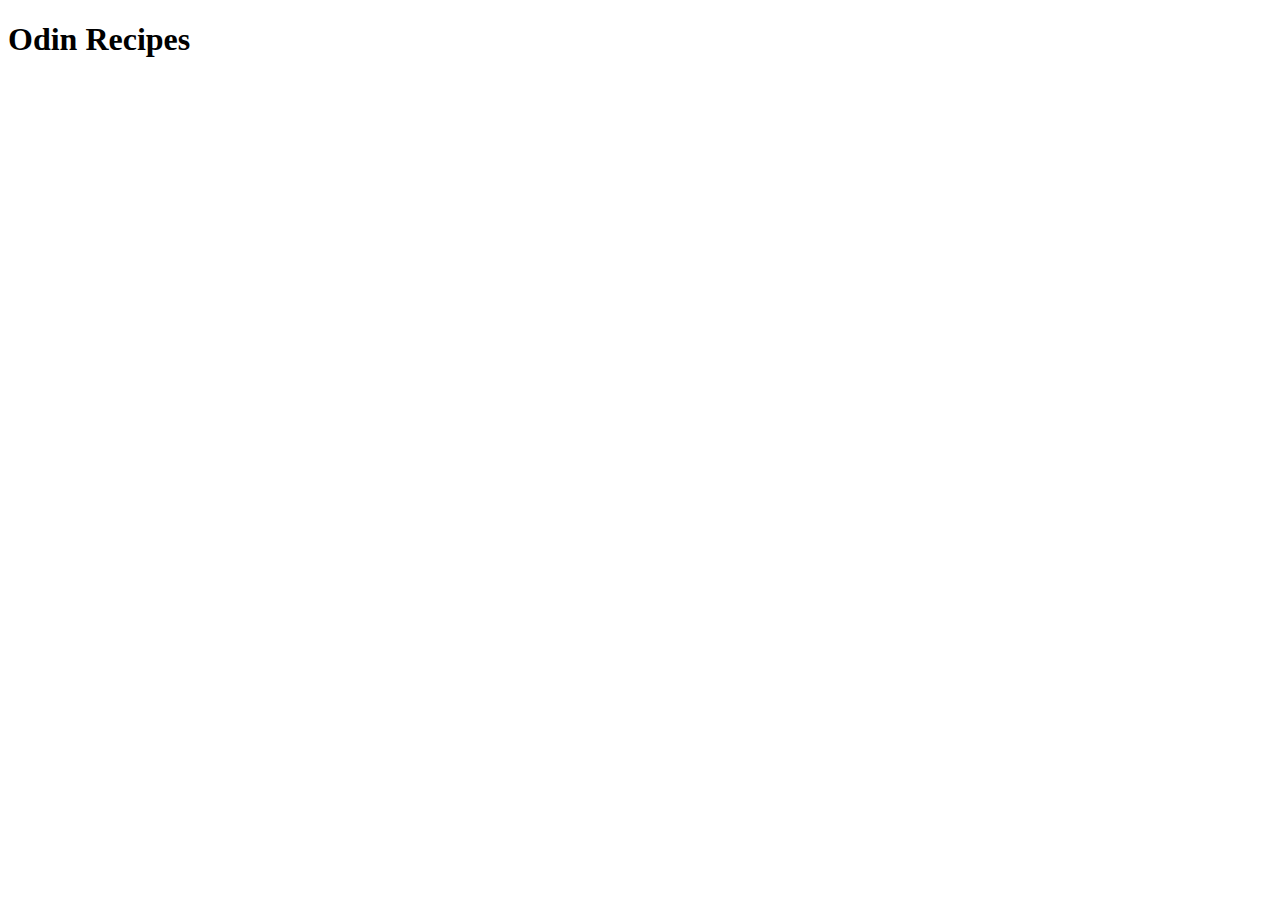
==== index.html @ 980e6ee5 "Initial structure" ====
<!DOCTYPE html>
<html lang="en">
    <head>
        <meta charset="UTF-8">
        <meta http-equiv="X-UA-Compatible" content="IE=edge">
        <meta name="viewport" content="width=device-width, initial-scale=1.0">
        <title>Odin Recipes</title>
    </head>
    <body>
        <h1>Odin Recipes</h1>
    </body>
</html>
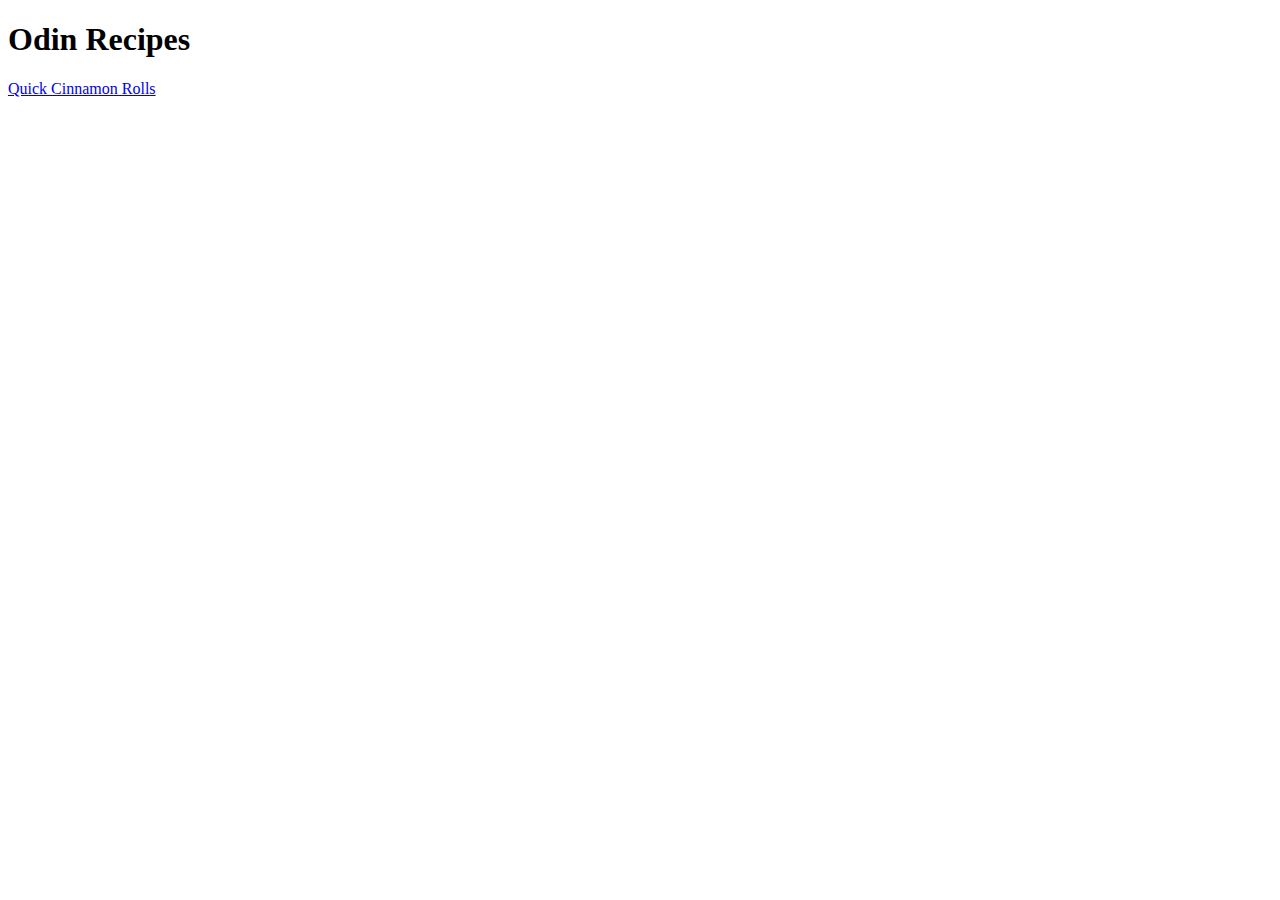
==== commit 802f19f0: "Recipe Page" ====
--- a/index.html
+++ b/index.html
@@ -8,5 +8,6 @@
     </head>
     <body>
         <h1>Odin Recipes</h1>
+        <a href="./recipes/quick-cinnamon-rolls.html">Quick Cinnamon Rolls</a>
     </body>
 </html>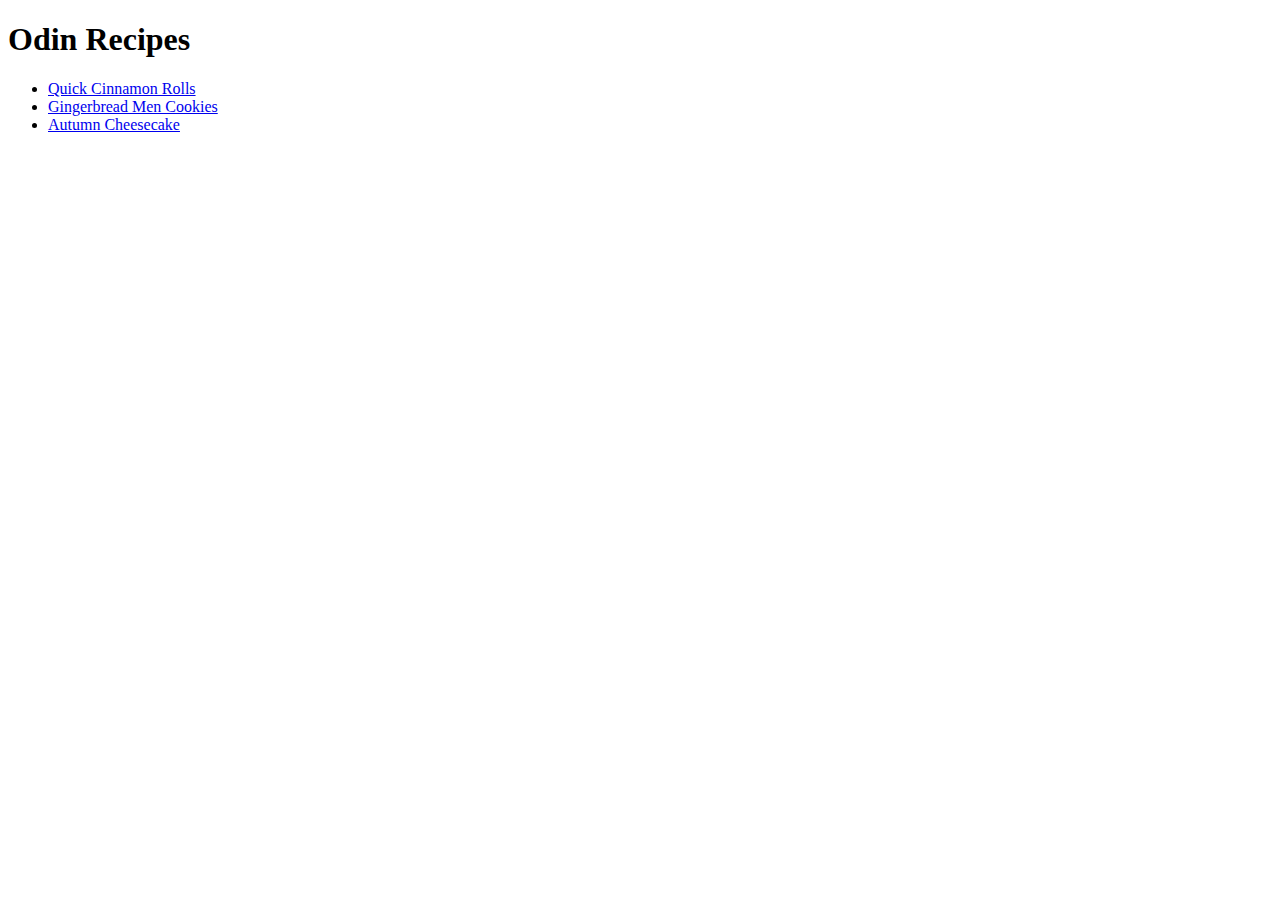
==== commit 5124b812: "Add More Recipes" ====
--- a/index.html
+++ b/index.html
@@ -8,6 +8,10 @@
     </head>
     <body>
         <h1>Odin Recipes</h1>
-        <a href="./recipes/quick-cinnamon-rolls.html">Quick Cinnamon Rolls</a>
+        <ul>
+            <li><a href="./recipes/quick-cinnamon-rolls.html">Quick Cinnamon Rolls</a></li>
+            <li><a href="./recipes/gingerbread-men-cookies.html">Gingerbread Men Cookies</a></li>
+            <li><a href="./recipes/autumn-cheesecake.html">Autumn Cheesecake</a></li>
+        </ul>
     </body>
 </html>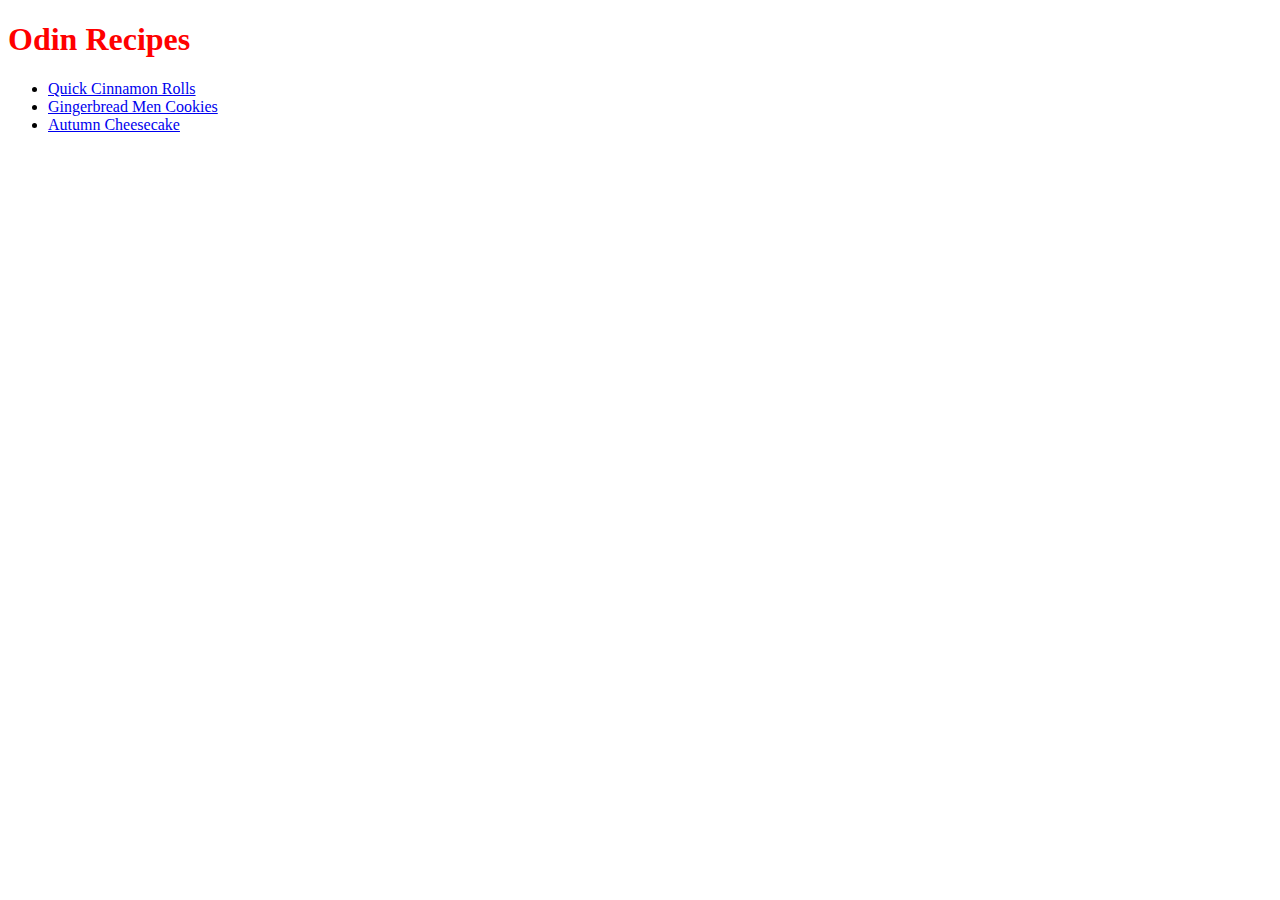
==== commit 8c0e277e: "Linked style.css to index.html" ====
--- a/index.html
+++ b/index.html
@@ -5,6 +5,7 @@
         <meta http-equiv="X-UA-Compatible" content="IE=edge">
         <meta name="viewport" content="width=device-width, initial-scale=1.0">
         <title>Odin Recipes</title>
+        <link rel="stylesheet" href="./style.css"/>
     </head>
     <body>
         <h1>Odin Recipes</h1>
--- a/style.css
+++ b/style.css
@@ -0,0 +1,11 @@
+h1 {
+    color: red;
+}
+
+h2 {
+    color: orange;
+}
+
+h3 {
+    color: green;
+}